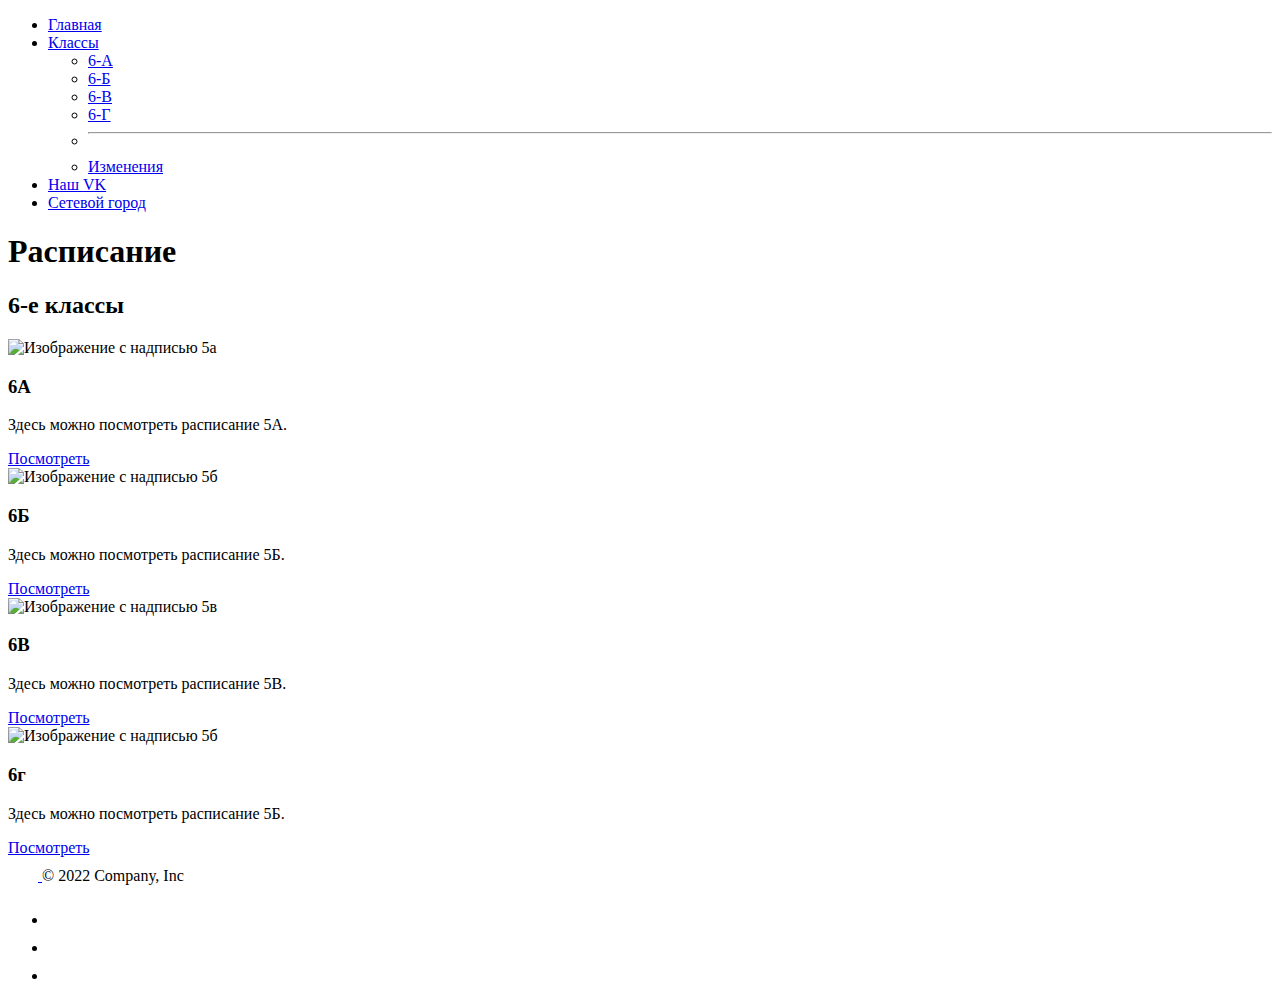
==== index2.html @ b7ff46e7 "Add files via upload" ====
<!DOCTYPE html>
<html lang="ru">
<head>
    <meta charset="UTF-8">
    <meta http-equiv="X-UA-Compatible" content="IE=edge">
    <meta name="viewport" content="width=device-width, initial-scale=1.0">
    <title>Document</title>
    <link href="https://cdn.jsdelivr.net/npm/bootstrap@5.2.2/dist/css/bootstrap.min.css" rel="stylesheet" integrity="sha384-Zenh87qX5JnK2Jl0vWa8Ck2rdkQ2Bzep5IDxbcnCeuOxjzrPF/et3URy9Bv1WTRi" crossorigin="anonymous">
    <link rel="stylesheet" href="css/index3.css">
</head>
<body>
    <header>
        <nav>
            <ul class="nav justify-content-center">
                <li class="nav-item">
                  <a class="nav-link active" aria-current="page" href="index.html">Главная</a>
                </li>
                <li class="nav-item dropdown">
                    <a class="nav-link dropdown-toggle" data-bs-toggle="dropdown" href="#" role="button" aria-expanded="false">Классы</a>
                    <ul class="dropdown-menu">
                      <li><a class="dropdown-item" href="index3.html">6-A</a></li>
                      <li><a class="dropdown-item" href="index4.html">6-Б</a></li>
                      <li><a class="dropdown-item" href="index5.html">6-В</a></li>
                      <li><a class="dropdown-item" href="index6.html">6-Г</a></li>
                      <li><hr class="dropdown-divider"></li>
                      <li><a class="dropdown-item" href="index7.html">Изменения</a></li>
                    </ul>
                </li>
                <li class="nav-item">
                  <a class="nav-link" href="https://vk.com/pvk_sch_9" target="_blank">Наш VK</a>
                </li>
                <li class="nav-item">
                  <a class="nav-link" href="http://94.190.51.157/?AL=Y" target="_blank">Сетевой город</a>
                </li>
            </ul>
        </nav>
    </header>
    <main>
        <section>
            <h1>Расписание</h1>
            <h2>6-е классы</h2>
            <div class="flex-container row-cols-2 row-cols-md-4" > 
              <div class="card" style="width: 18rem;">
                    <img src="assets/Group 2.svg" class="card-img-top" alt="Изображение с надписью 5а">
                    <div class="card-body">
                    <h3 class="card-title">6А</h3>
                    <p class="card-text">Здесь можно посмотреть расписание 5А.</p>
                    <a href="index3.html" class="btn btn-primary">Посмотреть</a>
                    </div>
                </div>
                <div class="card" style="width: 18rem;">
                    <img src="assets/Group 3.svg" class="card-img-top" alt="Изображение с надписью 5б">
                    <div class="card-body">
                    <h3 class="card-title">6Б</h3>
                    <p class="card-text">Здесь можно посмотреть расписание 5Б.</p>
                    <a href="index4.html" class="btn btn-primary">Посмотреть</a>
                    </div>
                </div>
                <div class="card" style="width: 18rem;">
                    <img src="assets/Group 4.svg" class="card-img-top" alt="Изображение с надписью 5в">
                    <div class="card-body">
                    <h3 class="card-title">6В</h3>
                    <p class="card-text">Здесь можно посмотреть расписание 5В.</p>
                    <a href="index5.html" class="btn btn-primary">Посмотреть</a>
                    </div>
                </div>
            <div class="card" style="width: 18rem;">
              <img src="assets/Group 5.svg" class="card-img-top" alt="Изображение с надписью 5б">
              <div class="card-body">
              <h3 class="card-title">6г</h3>
              <p class="card-text">Здесь можно посмотреть расписание 5Б.</p>
              <a href="index6.html" class="btn btn-primary">Посмотреть</a>
              </div>
          </div>
          </div>
        </section>
    </main>
    <footer>
      <div class="container">
          <footer class="d-flex flex-wrap justify-content-between align-items-center py-3 my-4 border-top">
            <div class="col-md-4 d-flex align-items-center">
              <a href="/" class="mb-3 me-2 mb-md-0 text-muted text-decoration-none lh-1">
                <svg class="bi" width="30" height="24"><use xlink:href="#bootstrap"></use></svg>
              </a>
              <span class="mb-3 mb-md-0 text-muted">© 2022 Company, Inc</span>
            </div>
        
            <ul class="nav col-md-4 justify-content-end list-unstyled d-flex">
              <li class="ms-3"><a class="text-muted" href="#"><svg class="bi" width="24" height="24"><use xlink:href="#twitter"></use></svg></a></li>
              <li class="ms-3"><a class="text-muted" href="#"><svg class="bi" width="24" height="24"><use xlink:href="#instagram"></use></svg></a></li>
              <li class="ms-3"><a class="text-muted" href="#"><svg class="bi" width="24" height="24"><use xlink:href="#facebook"></use></svg></a></li>
            </ul>
          </footer>
        </div>
  </footer>
    <script src="https://cdn.jsdelivr.net/npm/bootstrap@5.2.2/dist/js/bootstrap.bundle.min.js" integrity="sha384-OERcA2EqjJCMA+/3y+gxIOqMEjwtxJY7qPCqsdltbNJuaOe923+mo//f6V8Qbsw3" crossorigin="anonymous"></script>
</body>
</html>
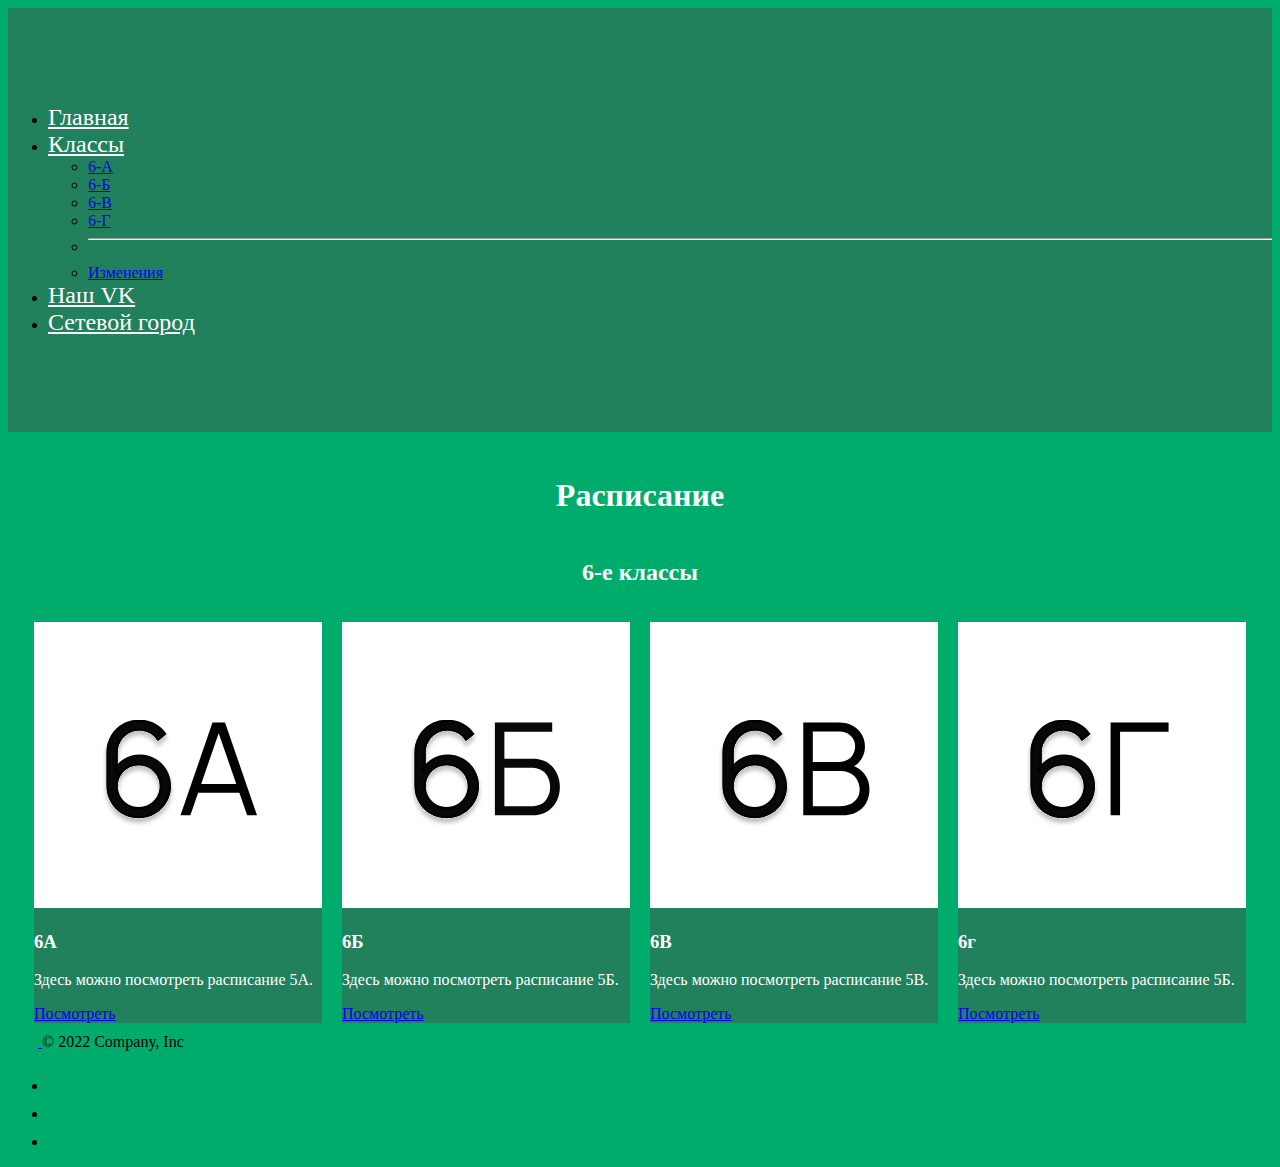
==== commit bec2771e: "Update index2.html" ====
--- a/index2.html
+++ b/index2.html
@@ -41,7 +41,7 @@
             <h2>6-е классы</h2>
             <div class="flex-container row-cols-2 row-cols-md-4" > 
               <div class="card" style="width: 18rem;">
-                    <img src="assets/Group 2.svg" class="card-img-top" alt="Изображение с надписью 5а">
+                    <img src="assets/Group 7.svg" class="card-img-top" alt="Изображение с надписью 5а">
                     <div class="card-body">
                     <h3 class="card-title">6А</h3>
                     <p class="card-text">Здесь можно посмотреть расписание 5А.</p>
@@ -49,7 +49,7 @@
                     </div>
                 </div>
                 <div class="card" style="width: 18rem;">
-                    <img src="assets/Group 3.svg" class="card-img-top" alt="Изображение с надписью 5б">
+                    <img src="assets/Group 8.svg" class="card-img-top" alt="Изображение с надписью 5б">
                     <div class="card-body">
                     <h3 class="card-title">6Б</h3>
                     <p class="card-text">Здесь можно посмотреть расписание 5Б.</p>
@@ -57,7 +57,7 @@
                     </div>
                 </div>
                 <div class="card" style="width: 18rem;">
-                    <img src="assets/Group 4.svg" class="card-img-top" alt="Изображение с надписью 5в">
+                    <img src="assets/Group 9.svg" class="card-img-top" alt="Изображение с надписью 5в">
                     <div class="card-body">
                     <h3 class="card-title">6В</h3>
                     <p class="card-text">Здесь можно посмотреть расписание 5В.</p>
@@ -65,7 +65,7 @@
                     </div>
                 </div>
             <div class="card" style="width: 18rem;">
-              <img src="assets/Group 5.svg" class="card-img-top" alt="Изображение с надписью 5б">
+              <img src="assets/Group 10.svg" class="card-img-top" alt="Изображение с надписью 5б">
               <div class="card-body">
               <h3 class="card-title">6г</h3>
               <p class="card-text">Здесь можно посмотреть расписание 5Б.</p>
@@ -95,4 +95,4 @@
   </footer>
     <script src="https://cdn.jsdelivr.net/npm/bootstrap@5.2.2/dist/js/bootstrap.bundle.min.js" integrity="sha384-OERcA2EqjJCMA+/3y+gxIOqMEjwtxJY7qPCqsdltbNJuaOe923+mo//f6V8Qbsw3" crossorigin="anonymous"></script>
 </body>
-</html>+</html>
--- a/css/index3.css
+++ b/css/index3.css
@@ -0,0 +1,58 @@
+h1
+{
+    text-align: center;
+    margin: 45px 0; 
+    color: #ffffff;
+}
+
+h2 {
+    text-align: center;
+    margin: 36px 0;
+    color: #ffffff;
+}
+
+
+
+header {
+    background-color:		#20815C;
+    padding: 80px 0;
+    position: relative;
+}
+
+.logo {
+    width: 100px;
+    position: absolute;
+    top: 40px;
+    left: 40px;
+}
+
+.nav-link {
+    font-size: 24px;
+    color: #ffffff;
+}
+
+ body {
+    background-color: #00AC6B;
+}
+ .card {
+    background-color:	#20815C;
+  }
+h3 {
+    color: #ffffff;
+}
+p {
+    color:#ffffff;
+}
+.flex-container {
+    display: flex;
+    flex-wrap: wrap;
+    justify-content: center;
+    gap: 20px;
+}
+
+.card-img-top {
+    width: 100%;
+    height: 286px;
+
+    object-fit: cover;
+}
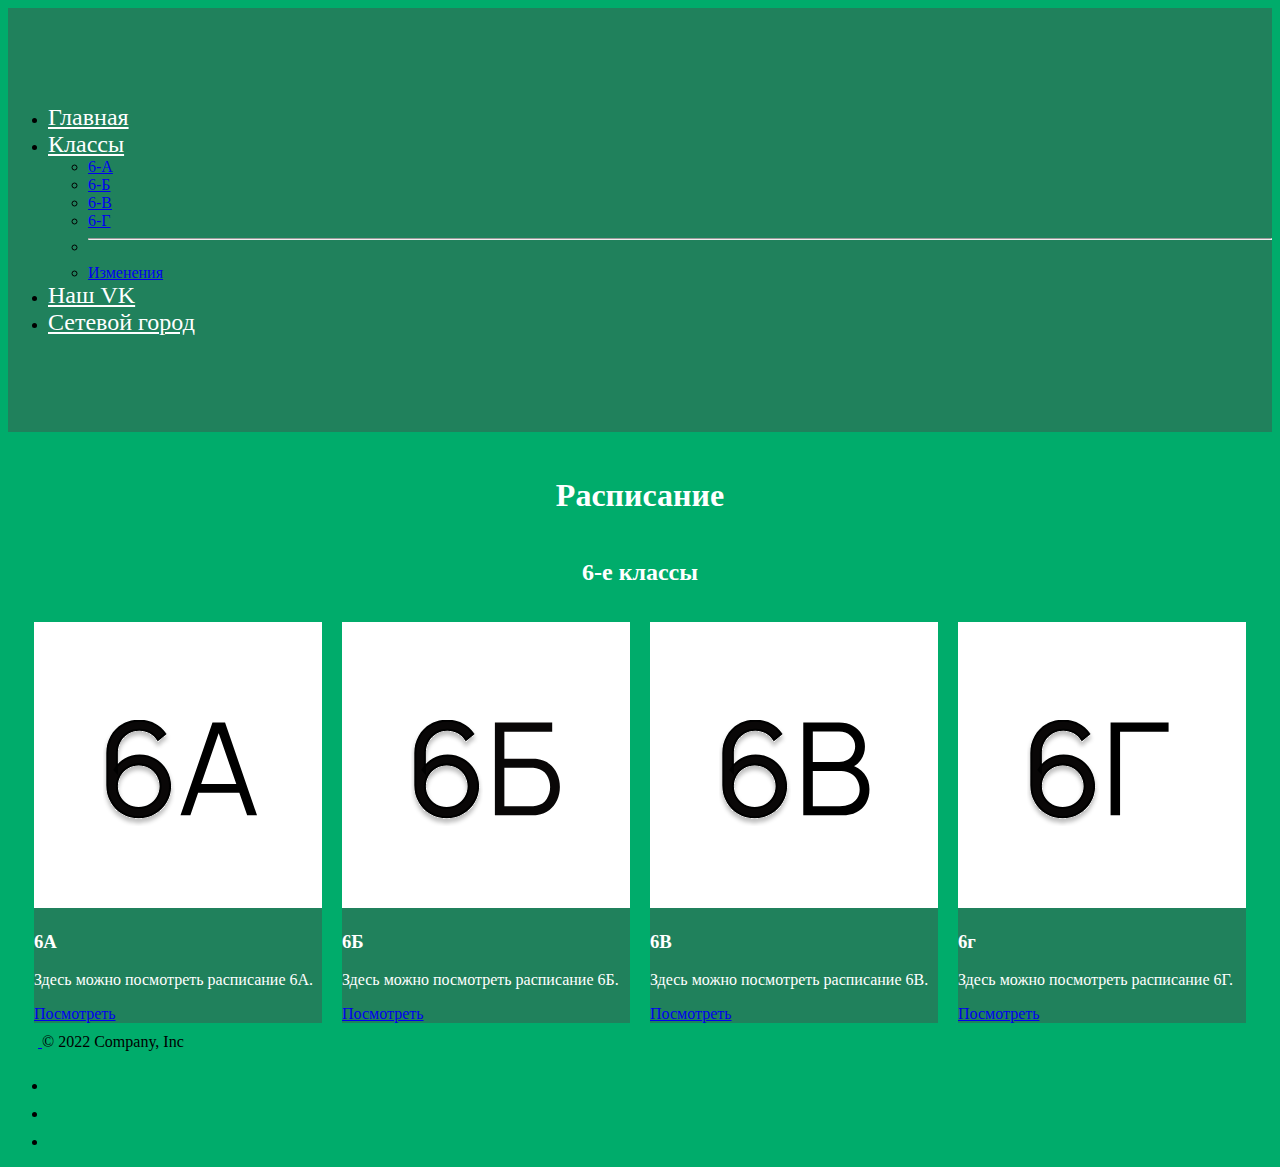
==== commit 86af2773: "Update index2.html" ====
--- a/index2.html
+++ b/index2.html
@@ -44,7 +44,7 @@
                     <img src="assets/Group 7.svg" class="card-img-top" alt="Изображение с надписью 5а">
                     <div class="card-body">
                     <h3 class="card-title">6А</h3>
-                    <p class="card-text">Здесь можно посмотреть расписание 5А.</p>
+                    <p class="card-text">Здесь можно посмотреть расписание 6А.</p>
                     <a href="index3.html" class="btn btn-primary">Посмотреть</a>
                     </div>
                 </div>
@@ -52,7 +52,7 @@
                     <img src="assets/Group 8.svg" class="card-img-top" alt="Изображение с надписью 5б">
                     <div class="card-body">
                     <h3 class="card-title">6Б</h3>
-                    <p class="card-text">Здесь можно посмотреть расписание 5Б.</p>
+                    <p class="card-text">Здесь можно посмотреть расписание 6Б.</p>
                     <a href="index4.html" class="btn btn-primary">Посмотреть</a>
                     </div>
                 </div>
@@ -60,7 +60,7 @@
                     <img src="assets/Group 9.svg" class="card-img-top" alt="Изображение с надписью 5в">
                     <div class="card-body">
                     <h3 class="card-title">6В</h3>
-                    <p class="card-text">Здесь можно посмотреть расписание 5В.</p>
+                    <p class="card-text">Здесь можно посмотреть расписание 6В.</p>
                     <a href="index5.html" class="btn btn-primary">Посмотреть</a>
                     </div>
                 </div>
@@ -68,7 +68,7 @@
               <img src="assets/Group 10.svg" class="card-img-top" alt="Изображение с надписью 5б">
               <div class="card-body">
               <h3 class="card-title">6г</h3>
-              <p class="card-text">Здесь можно посмотреть расписание 5Б.</p>
+              <p class="card-text">Здесь можно посмотреть расписание 6Г.</p>
               <a href="index6.html" class="btn btn-primary">Посмотреть</a>
               </div>
           </div>
